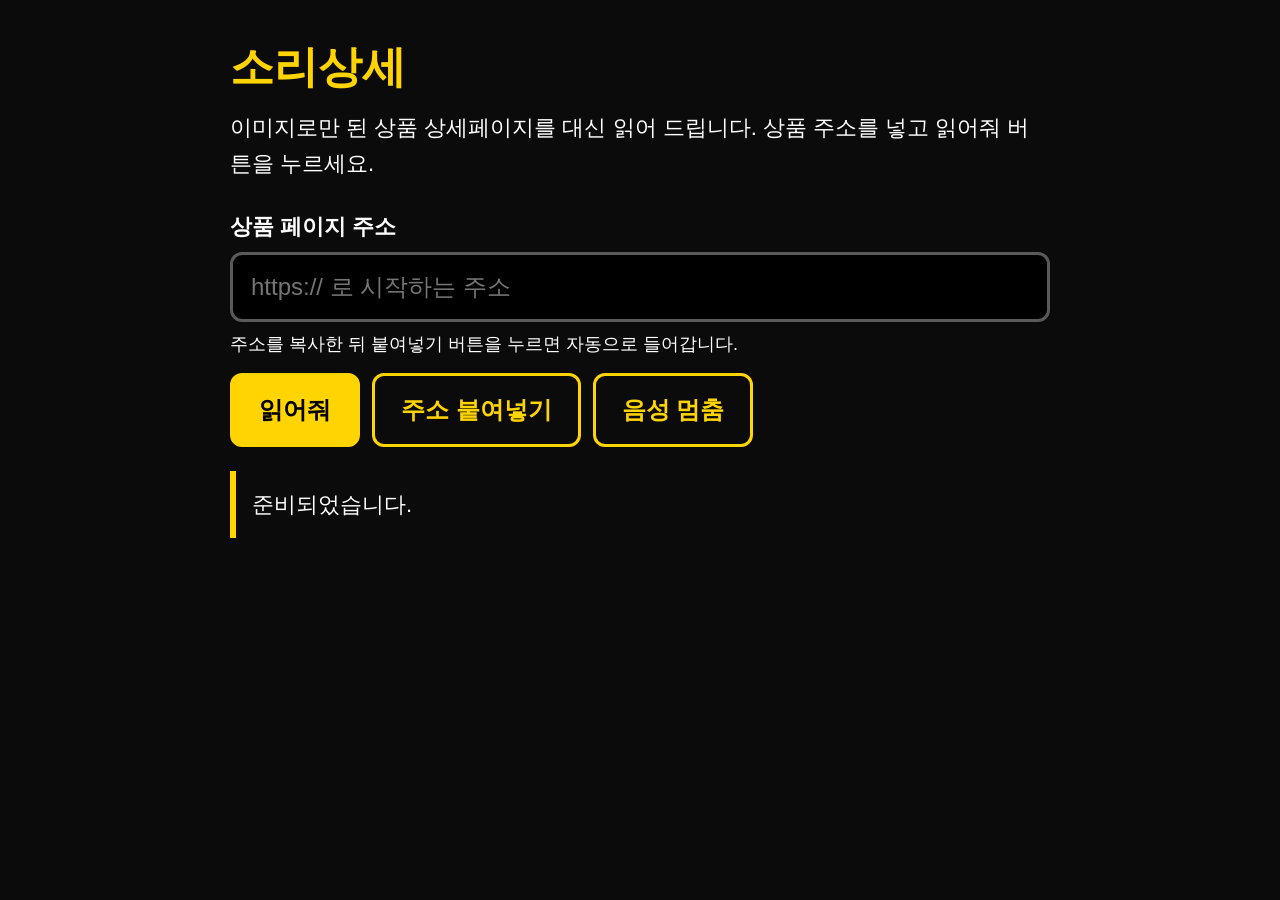
==== app/static/index.html @ 0ecf106f "feat: SoriDetail - reads image-only product pages aloud for blind shoppers Daytona sandbox fetches t" ====
<!DOCTYPE html>
<html lang="ko">
<head>
<meta charset="utf-8">
<meta name="viewport" content="width=device-width, initial-scale=1">
<title>소리상세 — 상세페이지를 읽어주는 AI</title>
<style>
  :root { --bg:#0B0B0B; --fg:#FFFFFF; --accent:#FFD400; --line:#5A5A5A; --ok:#7CFFB2; }
  * { box-sizing: border-box; }
  body { margin:0; background:var(--bg); color:var(--fg); font-size:22px; line-height:1.6;
         font-family:"Pretendard","Apple SD Gothic Neo","Malgun Gothic",sans-serif; }
  main { max-width:860px; margin:0 auto; padding:32px 20px 80px; }
  h1 { font-size:44px; margin:0 0 8px; color:var(--accent); }
  h2 { font-size:30px; margin:40px 0 12px; }
  p.lead { margin:0 0 28px; }
  label { display:block; font-weight:700; margin-bottom:8px; }
  input[type=url], input[type=text] { width:100%; font-size:24px; padding:18px; border-radius:12px;
         border:3px solid var(--line); background:#000; color:var(--fg); }
  .row { display:flex; gap:12px; flex-wrap:wrap; margin-top:14px; }
  button { font-size:24px; font-weight:800; padding:18px 26px; min-height:64px; border-radius:12px;
           border:3px solid var(--accent); background:var(--accent); color:#000; cursor:pointer; }
  button.ghost { background:transparent; color:var(--accent); }
  button:disabled { opacity:.5; cursor:wait; }
  :focus-visible { outline:5px solid #00E5FF; outline-offset:3px; }
  #status { margin-top:24px; padding:16px; border-left:6px solid var(--accent); min-height:64px; }
  #answer { white-space:pre-wrap; padding:20px; border:3px solid var(--line); border-radius:12px; }
  #stats { font-size:18px; color:var(--ok); margin-top:12px; }
  .skip { position:absolute; left:-9999px; } .skip:focus { left:12px; top:12px; background:#000; padding:12px; }
  [hidden] { display:none !important; }
</style>
</head>
<body>
<a class="skip" href="#url">주소 입력으로 바로가기</a>
<main>
  <h1>소리상세</h1>
  <p class="lead">이미지로만 된 상품 상세페이지를 대신 읽어 드립니다. 상품 주소를 넣고 읽어줘 버튼을 누르세요.</p>

  <form id="readForm">
    <label for="url">상품 페이지 주소</label>
    <input id="url" type="url" inputmode="url" autocomplete="off" required
           placeholder="https:// 로 시작하는 주소" aria-describedby="urlHelp">
    <p id="urlHelp" style="font-size:18px;margin:8px 0 0">주소를 복사한 뒤 붙여넣기 버튼을 누르면 자동으로 들어갑니다.</p>
    <div class="row">
      <button type="submit" id="readBtn">읽어줘</button>
      <button type="button" class="ghost" id="pasteBtn">주소 붙여넣기</button>
      <button type="button" class="ghost" id="stopBtn">음성 멈춤</button>
    </div>
  </form>

  <div id="status" role="status" aria-live="polite">준비되었습니다.</div>

  <section id="resultSection" hidden aria-labelledby="resultTitle">
    <h2 id="resultTitle" tabindex="-1">안내 결과</h2>
    <div id="answer"></div>
    <div id="stats"></div>
    <div class="row">
      <button type="button" class="ghost" id="replayBtn">다시 듣기</button>
    </div>

    <h2 id="askTitle">궁금한 점 물어보기</h2>
    <form id="askForm">
      <label for="question">질문 (예: 땅콩이 들어 있나요? 유통기한은 언제인가요?)</label>
      <input id="question" type="text" autocomplete="off" required>
      <div class="row">
        <button type="submit" id="askBtn">물어보기</button>
        <button type="button" class="ghost" id="micBtn" aria-pressed="false">말로 질문하기</button>
      </div>
    </form>
  </section>
</main>

<script>
const $ = (id) => document.getElementById(id);
let lastAnswer = "";

function speak(text) {
  if (!("speechSynthesis" in window) || !text) return;
  speechSynthesis.cancel();
  // 긴 글은 브라우저가 중간에 끊으므로 문장 단위로 나눠 읽는다
  for (const chunk of text.match(/[^.!?。\n]+[.!?。\n]*/g) || [text]) {
    const u = new SpeechSynthesisUtterance(chunk.trim());
    u.lang = "ko-KR"; u.rate = 1.05;
    if (u.text) speechSynthesis.speak(u);
  }
}
function setStatus(message, say = true) { $("status").textContent = message; if (say) speak(message); }

$("stopBtn").onclick = () => speechSynthesis.cancel();
$("replayBtn").onclick = () => speak(lastAnswer);
$("pasteBtn").onclick = async () => {
  try { $("url").value = (await navigator.clipboard.readText()).trim(); setStatus("주소를 붙여넣었습니다. 읽어줘 버튼을 누르세요."); }
  catch { setStatus("붙여넣기 권한이 없습니다. 주소 칸에 직접 붙여넣어 주세요."); }
};

$("readForm").onsubmit = async (e) => {
  e.preventDefault();
  $("readBtn").disabled = true; $("resultSection").hidden = true;
  setStatus("읽기를 시작합니다. 삼십 초 정도 걸립니다.");
  try {
    const res = await fetch("/api/read", { method: "POST", headers: { "Content-Type": "application/json" },
                                           body: JSON.stringify({ url: $("url").value }) });
    if (!res.ok) throw new Error((await res.json()).detail || "요청이 거절되었습니다.");
    const reader = res.body.getReader(); const decoder = new TextDecoder(); let buffer = "";
    while (true) {
      const { done, value } = await reader.read(); if (done) break;
      buffer += decoder.decode(value, { stream: true });
      const lines = buffer.split("\n"); buffer = lines.pop();
      for (const line of lines.filter(Boolean)) handleEvent(JSON.parse(line));
    }
  } catch (err) { setStatus("문제가 생겼습니다. " + err.message); }
  finally { $("readBtn").disabled = false; }
};

function handleEvent(ev) {
  if (ev.type === "progress") return setStatus(ev.message);
  if (ev.type === "error") return setStatus(ev.message);
  if (ev.type === "result") {
    lastAnswer = ev.answer;
    $("answer").textContent = ev.answer;
    const s = ev.stats;
    $("stats").textContent = `Daytona 샌드박스 ${s.sandbox_id.slice(0, 8)} · ${s.sandbox_seconds}초 · 이미지 ${s.images}장 중 ` +
      `${s.images_without_alt}장이 대체텍스트 없음 · 이미지 조각 ${s.tiles_read}장 판독`;
    $("resultSection").hidden = false;
    setStatus("읽기가 끝났습니다. " + (ev.title || ""), false);
    $("resultTitle").focus();
    speak(ev.answer);
  }
}

$("askForm").onsubmit = async (e) => {
  e.preventDefault();
  $("askBtn").disabled = true; setStatus("답을 찾고 있습니다.");
  try {
    const res = await fetch("/api/ask", { method: "POST", headers: { "Content-Type": "application/json" },
      body: JSON.stringify({ question: $("question").value, context: lastAnswer }) });
    const data = await res.json();
    if (!res.ok) throw new Error(data.detail);
    setStatus(data.answer);
  } catch (err) { setStatus("문제가 생겼습니다. " + err.message); }
  finally { $("askBtn").disabled = false; }
};

const Recognition = window.SpeechRecognition || window.webkitSpeechRecognition;
if (!Recognition) { $("micBtn").hidden = true; }
else $("micBtn").onclick = () => {
  speechSynthesis.cancel();
  const rec = new Recognition(); rec.lang = "ko-KR"; rec.interimResults = false;
  $("micBtn").setAttribute("aria-pressed", "true"); $("status").textContent = "듣고 있습니다. 질문을 말씀하세요.";
  rec.onresult = (ev) => { $("question").value = ev.results[0][0].transcript; $("askForm").requestSubmit(); };
  rec.onerror = () => setStatus("음성을 알아듣지 못했습니다. 다시 눌러 주세요.");
  rec.onend = () => $("micBtn").setAttribute("aria-pressed", "false");
  rec.start();
};
</script>
</body>
</html>
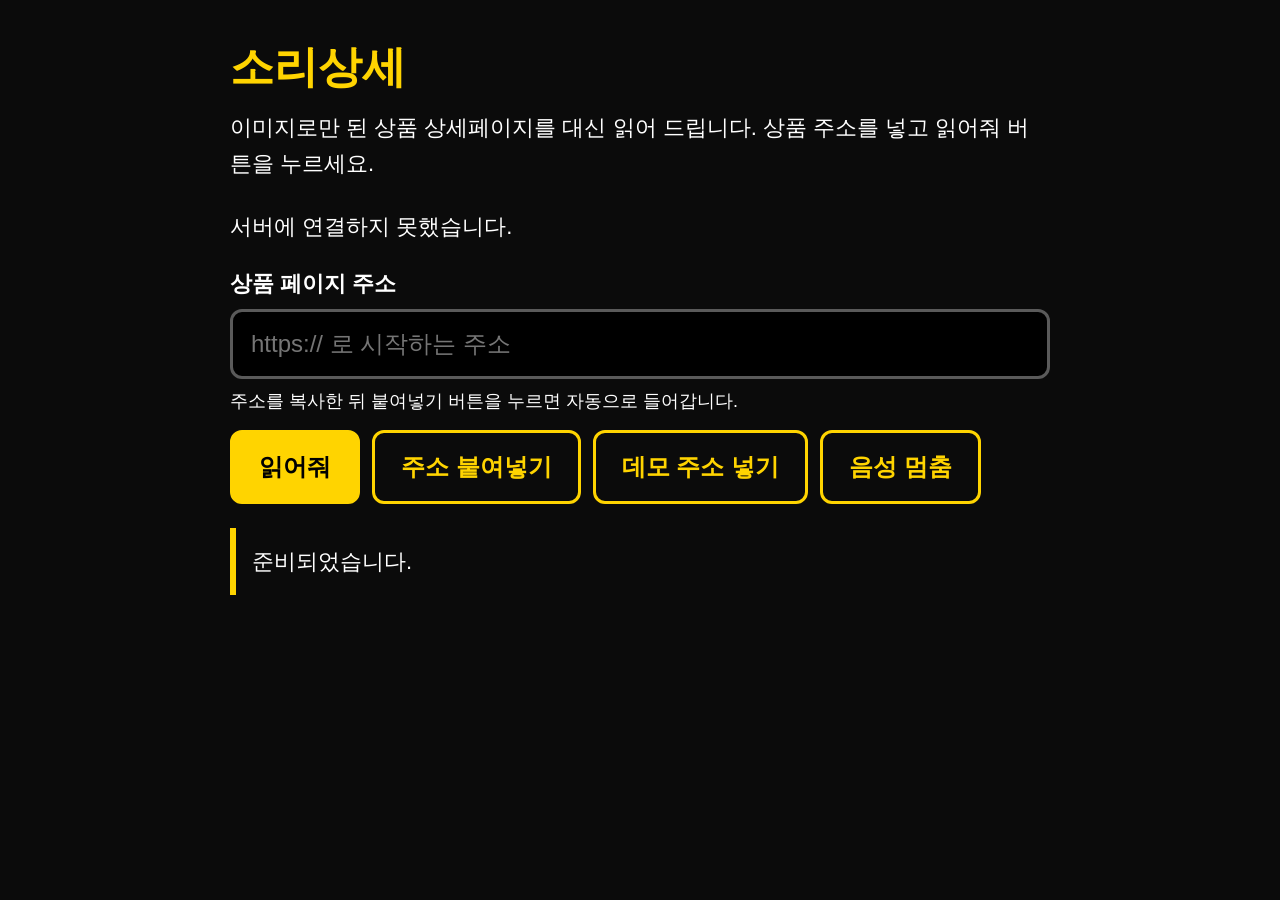
==== commit 97080bf7: "refactor: parse untrusted bytes in the sandbox, fetch on the server Daytona's tier-based network pol" ====
--- a/app/static/index.html
+++ b/app/static/index.html
@@ -35,6 +35,8 @@
   <h1>소리상세</h1>
   <p class="lead">이미지로만 된 상품 상세페이지를 대신 읽어 드립니다. 상품 주소를 넣고 읽어줘 버튼을 누르세요.</p>
 
+  <p id="ready" role="status">준비 상태를 확인하는 중입니다.</p>
+
   <form id="readForm">
     <label for="url">상품 페이지 주소</label>
     <input id="url" type="url" inputmode="url" autocomplete="off" required
@@ -43,6 +45,7 @@
     <div class="row">
       <button type="submit" id="readBtn">읽어줘</button>
       <button type="button" class="ghost" id="pasteBtn">주소 붙여넣기</button>
+      <button type="button" class="ghost" id="demoBtn">데모 주소 넣기</button>
       <button type="button" class="ghost" id="stopBtn">음성 멈춤</button>
     </div>
   </form>
@@ -71,7 +74,23 @@
 
 <script>
 const $ = (id) => document.getElementById(id);
+const DEMO_URL = "https://roundlab.co.kr/product/1025-독도-토너-200ml/22/category/1/display/2/";
 let lastAnswer = "";
+
+// 키를 .env 에 저장한 뒤 새로고침하면 바로 확인되도록 — 발표 직전 점검용
+async function checkReady() {
+  try {
+    const s = await (await fetch("/api/health")).json();
+    const daytona = s.daytona_key ? "Daytona 키 확인됨" : "Daytona 키 없음 (.env 를 저장하세요)";
+    const vision = s.vision === "none" ? "이미지 읽기 AI 키 없음" : "이미지 읽기 AI: " + s.vision;
+    const ok = s.daytona_key && s.vision !== "none";
+    $("ready").textContent = (ok ? "준비 완료 · " : "준비 안 됨 · ") + daytona + " · " + vision;
+    $("ready").style.color = ok ? "var(--ok)" : "var(--accent)";
+  } catch {
+    $("ready").textContent = "서버에 연결하지 못했습니다.";
+  }
+}
+checkReady();
 
 function speak(text) {
   if (!("speechSynthesis" in window) || !text) return;
@@ -87,6 +106,7 @@
 
 $("stopBtn").onclick = () => speechSynthesis.cancel();
 $("replayBtn").onclick = () => speak(lastAnswer);
+$("demoBtn").onclick = () => { $("url").value = DEMO_URL; setStatus("데모 주소를 넣었습니다. 읽어줘 버튼을 누르세요."); };
 $("pasteBtn").onclick = async () => {
   try { $("url").value = (await navigator.clipboard.readText()).trim(); setStatus("주소를 붙여넣었습니다. 읽어줘 버튼을 누르세요."); }
   catch { setStatus("붙여넣기 권한이 없습니다. 주소 칸에 직접 붙여넣어 주세요."); }
